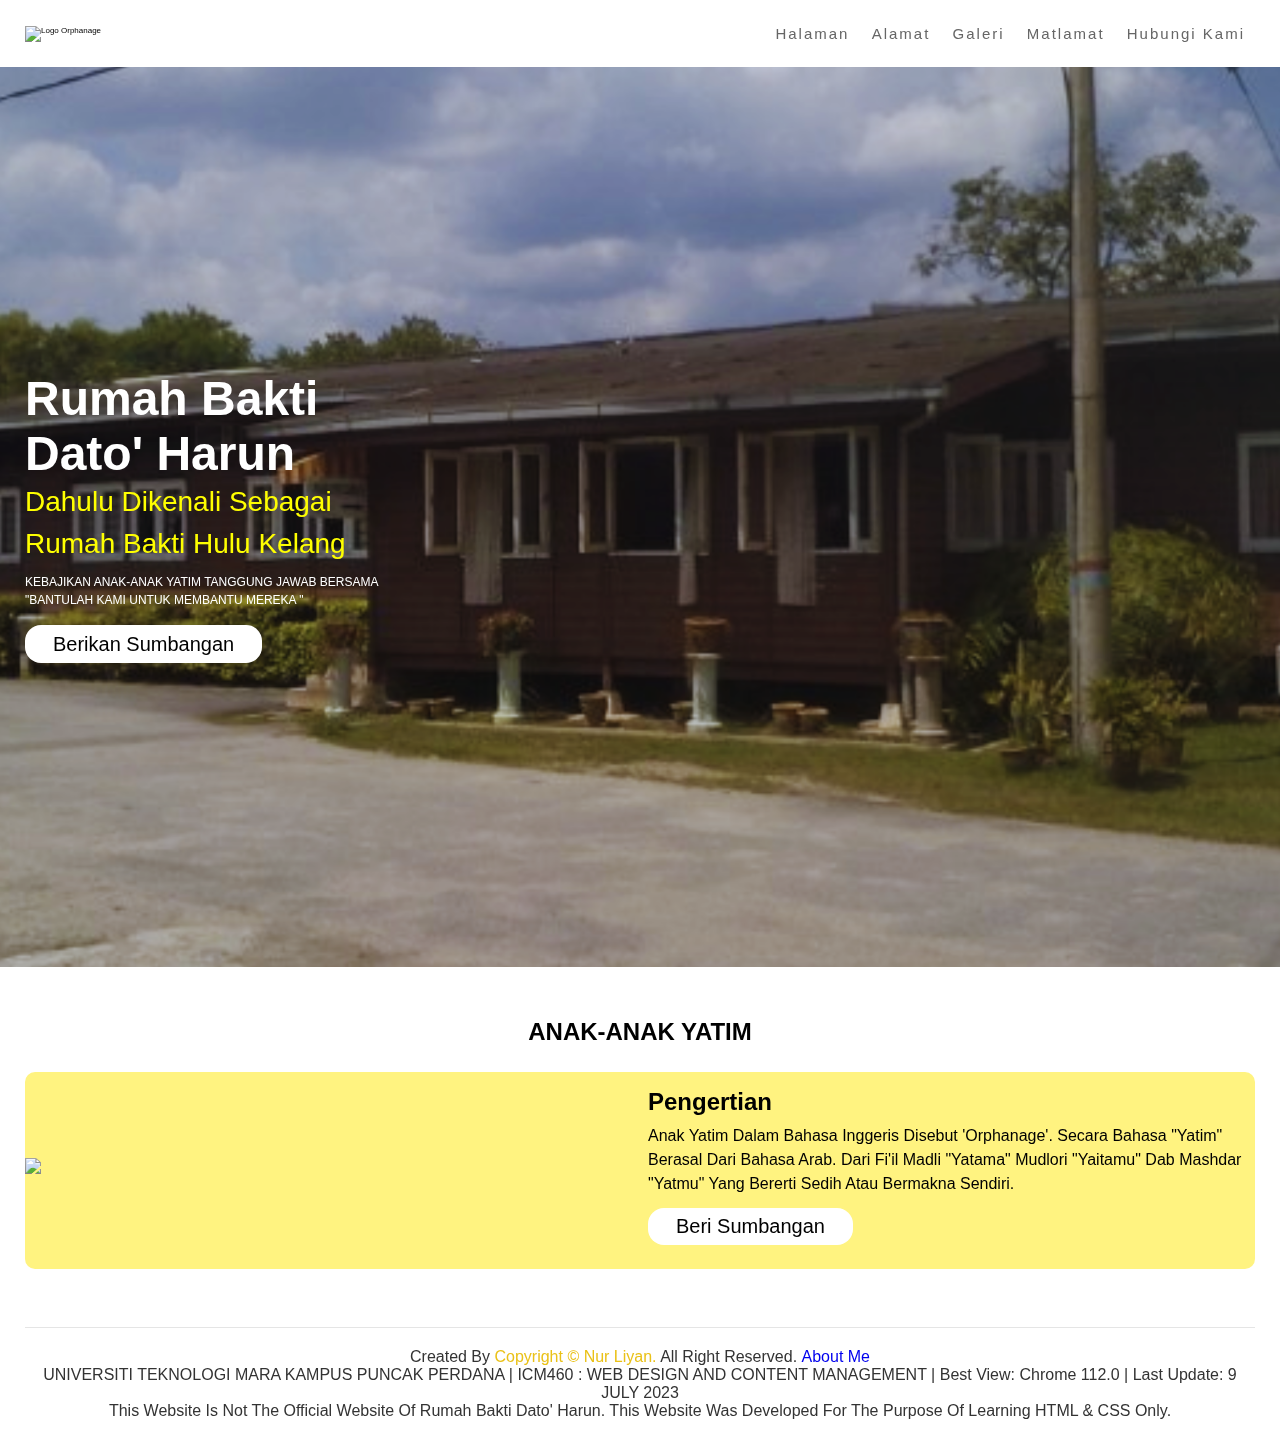
==== index.html @ e9426413 "Update and rename home.html to index.html" ====
<!DOCTYPE html>
<html lang="en">

    <head>
        <meta charset="UTF-8">

        <!--- icon ---> 
            <link rel="shortcut icon" href="https://i.ibb.co/NNBggFt/Logo-Rasmi-RBDH-removebg-preview.png" type="icon">

            <!---css--->
        <link rel="stylesheet" href="finalproject.css">

        <!---title--->

        <title>Rumah Bakti Dato' Harun - Home</title>
    </head>

    <body>
        <header>

            <!---navbar--->


            <img src="https://i.ibb.co/NNBggFt/Logo-Rasmi-RBDH-removebg-preview.png" style="width: 10%;" alt="Logo Orphanage">
            <nav class="navbar">
                <a class="o" href="index.html">Halaman</a>
                <a class="o" href="alamat.html">Alamat</a>
                <a class="o" href="galeri.html">Galeri</a>
                <a class="o" href="matlamat.html">Matlamat</a>
                <a class="o" href="hubungi.html">Hubungi Kami</a>

            </nav>

        </header>

        <!---section 1--->

        <section class="home" id="home">
            <div class="content">
                <h3>Rumah Bakti Dato' Harun</h3>
                <span>dahulu dikenali sebagai Rumah Bakti Hulu Kelang</span>
                <p>KEBAJIKAN ANAK-ANAK YATIM TANGGUNG JAWAB BERSAMA "BANTULAH KAMI UNTUK MEMBANTU MEREKA "</p>
                <a href="sumbangan.html" class="btn">Berikan Sumbangan</a>
            </div>


        </section>

        <!---section 2--->

        <section class="about" id="about">
            <h1 class="heading"><span>ANAK-ANAK YATIM</h1>
            <div class="row">
                <div class="image-container">
                    <image src="http://rumahbakti.com.my/Indeks/Mubadala%20Tanam%20Pokok%20240.png"></image>
                    <h3>Anak-anak yatim</h3>
                </div>
                <div class="content">
                    <h3>Pengertian</h3>
                    <p>Anak yatim dalam bahasa Inggeris disebut 'orphanage'. Secara bahasa "yatim" berasal dari bahasa arab. Dari fi'il madli "yatama" mudlori "yaitamu" dab mashdar "yatmu" yang bererti sedih atau bermakna sendiri.</p>
                    <a href="sumbangan.html" class="btn">Beri Sumbangan</a>
                </div>



            </div>

        </section>

<!---footer-->

        <section class="foter">

            <div class="credit"> created by <span>Copyright &copy; Nur Liyan.</span> All Right Reserved. <a href="aboutme.html" style="font-family:sans-serif;">About Me</a><br>UNIVERSITI TEKNOLOGI MARA KAMPUS PUNCAK PERDANA | ICM460 : WEB DESIGN AND CONTENT MANAGEMENT | Best View: Chrome 112.0 | Last Update: 9 JULY 2023<br>This website is not the official website of Rumah Bakti Dato' Harun. This website was developed for the purpose of learning HTML & CSS only.</div>

        </section>
    </body>

</html>
---- finalproject.css ----
/* all colour*/

:root {
    --yellow: #FFFF00;
}

/*navbar */

* {
    margin: 0;
    padding: 0;
    box-sizing: border-box;
    font-family: Verdana, Geneva, Tahoma, sans-serif;
    outline: none;
    border: none;
    text-decoration: none;
    text-transform: capitalize;
    transition: .2s linear;
}

section {
    padding: 25px;
}


header {
    top: 0px;
    left: 0;
    right: 0;
    background: #fff;
    padding: 25px;
    display: flex;
    align-items: center;
    justify-content: space-between;
    z-index: 1000;
    box-shadow: 0 2px 1px rgba(0, 0, 0, .1);

}

header .logo {
    font-size: 50px;
    color: #333;
    font-weight: bolder;
    transition: .2s;
}


header .logo:hover {
    color: var(--yellow);
    transform: scale(1.1);


}

header .logo span {
    color: var(--yellow);

}

header .navbar .o {
    font-size: 15px;
    padding: 10px;
    color: #666;
    letter-spacing: 2px;
    text-transform: capitalize;
    position: relative;
    text-decoration: none;
    transition: 0.2s;

}

header .navbar .o:hover {
    color: #000;


}

.o:after {
    content: '';
    position: absolute;
    left: 0;
    bottom: -10px;
    background-color: #FFFF00;
    width: 0;
    height: 3px;
    transition: 0.2s;
}

.o:hover::after {
    width: 100%;

}



header .icon a {
    font-size: 20px;
    color: #333;
    margin-left: 15px;
}


header .icon a:hover {
    color: var(--yellow);

}

header #toggler {
    display: none;

}

header .fa-bars {
    font-size: 20px;
    color: #333;
    border-radius: 5px;
    padding: 5px;
    cursor: pointer;
    border: .1rem solid rgba(0, 0, 0, .3);
    justify-content: space-between;
    display: none;

}


/* header */

.home {
    display: flex;
    align-items: center;
    min-height: 100vh;
    background: url(image/header.png) no-repeat;
    background-size: cover;
    background-position: center;
}

.home .content {
    max-width: 50rem;
}



.home .content h3 {

    font-size: 6rem;
    color: #fff;
}




.home .content span {

    font-size: 3.5rem;
    color: #8B0000;
    padding: 1rem 0;
    line-height: 1.5;

}



.home .content span {

    font-size: 3.5rem;
    color: var(--yellow);
    padding: 1rem 0;
    line-height: 1.5;

}



.home .content p {

    font-size: 1.5rem;
    color: #fff;
    padding: 1rem 0;
    line-height: 1.5;

}

.btn {
    display: inline-block;
    margin-top: 1rem;
    border-radius: 2rem;
    background: #fff;
    color: #000;
    padding: .9rem 3.5rem;
    font-size: 20px;
}

.btn:hover {
    background: #FFDF00;
    color: #000;
    padding: 10px 20px;
    font-weight: bold;
}

/*anak-anak yatim*/

.heading {
    text-align: center;
    font-size: 30px;
    color: #333;
    padding: 10px;
    margin: 2rem 0;
    background: #fff;
}

.heading span {
    color: #000;
}

/*pengertian*/


.about .row {
    display: flex;
    align-items: center;
    gap: 2rem;
    flex-wrap: wrap;
    padding: 2rem 0;
    padding-bottom: 3rem;
    background: #FFF380;
        border-radius: 10px;

}

.about .row .image-container {
    flex: 1 1 40rem;
    position: relative;
}

.about .row .image-container image {
    width: 100%;
    border: 1.5rem solid #000;
    border-radius: .5rem;
    box-shadow: 0 .5rem 1rem rgba(0, 0, 0, .1);
    height: 100%;
    object-fit: cover;
    text-align: center;
}

.about .row .image-container h3 {

    position: absolute;
    top: 50%;
    transform: translateY(-50%);
    font-size: 3rem;
    background: #000;
    width: 100%;
    padding: 1rem 2rem;
    mix-blend-mode: screen;

}

/*text pengertian */

.about .row .content {
    flex: 1 1 40rem;
}

.about .row .content h3 {

    font-size: 3rem;
    color: #000;
}

.about .row .content p {

    font-size: 2rem;
    color: #000;
    padding: .5rem 0;
    padding-top: 1rem;
    line-height: 1.5;
}

.aboutme .content .row p 
{
  flex: 0rem;
}



.conta {
    background-color: #eee;
    display: flex;
    flex-wrap: wrap;
    gap: 20px;
    padding: top 10px;
    ;
    padding-bottom: 10px;

}

.conta .icons {

    background-color: #fff;
    border: 2px solid rgba(0, 0, 0, .1);
    padding: 10px;
    display: flex;
    align-items: center;
    flex: 1 1 20rem;
}

.conta .icons img {
    height: 70px;
    margin-right: 5px;
}



.conta .icons h3 {
    color: #333;
    padding-bottom: 5px;
    font-size: 12px;
}

.conta .icons span {
    color: #555;
    padding-bottom: 5px;
    font-size: 10px;
}



.products .box-container {

    display: flex;
    flex-wrap: wrap;
    gap: 50px;
}


.products .box-container .box {

    flex: 11 15rem;
    box-shadow: 0 .5rem 1.5rem rgba(0, 0, 0, .1);
    border-radius: .5rem;
    border: .1rem solid rgba(0, 0, 0, .1);
    position: relative;
}


.products .box-container .box .discount {

    position: absolute;
    top: 10px;
    left: 5px;
    padding: 10px 5px;
    font-size: 10px;
    color: #e84393;
    background: rgba(255, 51, 153, .05);
    z-index: 1;
    border-radius: 5px;
}


.products .box-container .box .image {

    position: relative;
    text-align: center;
    padding-top: 5px;
    overflow: hidden;
}


.products .box-container .box .image img {

    height: 200px;

}

.products .box-container .box:hover .image img {

    transform: scale(1.1);
}


.products .box-container .box .image .icons {

    position: absolute;
    bottom: -7rem;
    left: 0;
    right: 0;
    display: flex;

}

.products .box-container .box:hover .image .icons {
    bottom: 0;
}


.products .box-container .box .image .icons a {

    height: 3rem;
    line-height: 3rem;
    font-size: 2rem;
    width: 50%;
    background: #e84393;
    color: #fff;
}

.products .box-container .box .image .icons .cart-btn {

    border-left: 1rem solid #fff7;
    border-right: 1rem solid #fff7;
    width: 100%;
}

.products .box-container .box .image .icons a:hover {

    background: #333;
}



.products .box-container .box .content {

    padding: 5px;
    text-align: center;
}

.products .box-container .box .content h3 {

    font-size: 20px;
    color: #333;
}

.products .box-container .box .content .price {

    font-size: 15px;
    color: #e84393;
    font-weight: bolder;
    padding-top: 5px;
}

.products .box-container .box .content span {

    font-size: 10px;
    color: #999;
    font-weight: lighter;
    text-decoration: line-through;
}


.review .box-container {

    display: flex;
    flex-wrap: wrap;
    gap: 2rem;
}

.review .box-container .box {
    flex: 1 1 30rem;
    box-shadow: 0 .5rem 1.5rem rgba(0, 0, 0, .1);
    border-radius: .2rem;
    padding: 1rem 1rem;
    position: relative;
    border: .1rem solid rgba(0, 0, 0, .1);

}



.contact .row {

    display: flex;
    flex-wrap: wrap;
    gap: 1.5rem;
    /* text-align: center; */
}


.contact .row form {

    flex: 1 1 40rem;
    padding: 2rem 2.5rem;
    box-shadow: 0 .5rem 1.5rem rgba(0, 0, 0, .1);
    border: .1rem solid rgba(0, 0, 0, .1);
    background: #fff;
    border-radius: .5rem;
}

.contact .row form .box {

    padding: 1rem;
    font-size: 1.7rem;
    color: #333;
    text-transform: none;
    border: .1rem solid rgba(0, 0, 0, .1);
    border-radius: .5rem;
    margin: .7rem 0;
    width: 100%;
}

.contact .row form .box:focus {

    border-color: #e84393;
}


.contact .row .image {
    flex: 1 1 40rem;


}

.contact .row .image img {

    width: 100%;
}

.contact .row form textarea {

    height: 15rem;
    resize: none;
}

.foter .box-container {

    display: flex;
    flex-wrap: wrap;
    gap: 1rem;
}

.foter .box-container .box {
    flex: 1 1 20rem;
}

.foter .box-container .box h3 {

    color: #333;
    font-size: 2rem;
    padding: 1rem 0;
}

.foter .box-container .box a {
    display: block;
    color: #666;
    font-size: 1.5rem;
    padding: 1rem 0;
}

.foter .box-container .box a:hover {

    color: #e84393;
    text-decoration: underline;
}

.foter .box-container .box img {

    margin-top: 1rem;
}

.foter .credit {

    text-align: center;
    padding: 1, 5rem;
    margin-top: 1rem;
    padding-top: 2.5rem;
    font-size: 2rem;
    color: #333;
    border-top: .1rem solid rgba(0, 0, 0, .1);
}


.foter .credit span {


    color: #EAC117;
}





@media (max-width:991px) {

    html {
        font-size: 55%;
    }

    header {
        padding: 2rem;
    }


    section .home {
        padding: 1rem;
    }

    section {
      padding: 10rem;
    }

    .home {
        background-position: left;
    }

    .home .content h3 {

        font-size: 5rem;
    }

    .home .content span {

        font-size: 2.5rem;
    }
}







@media (max-width:768px) {

    header .fa-bars {
        display: block;
    }

    header .navbar {
        position: absolute;
        top: 100%;
        left: 0;
        right: 0;
        background: #eee;
        border-top: .1rem solid rgba(0, 0, 0, .1);
        clip-path: polygon(0 0, 100% 0, 100% 0, 0 0);

    }

    header #toogler:checked~.navbar {
        clip-path: polygon(0 0, 100% 0, 100% 100%, 0% 100%);
    }


    header .navbar .o {
        margin: 1.5rem;
        padding: 1.5rem;
        background: #fff;
        border: 1rem solid rgba(0, 0, 0, .1);
        display: block;

    }
}



    html {
        font-size: 50%;
    }

    .heading {

        font-size: 3rem;
    }


}
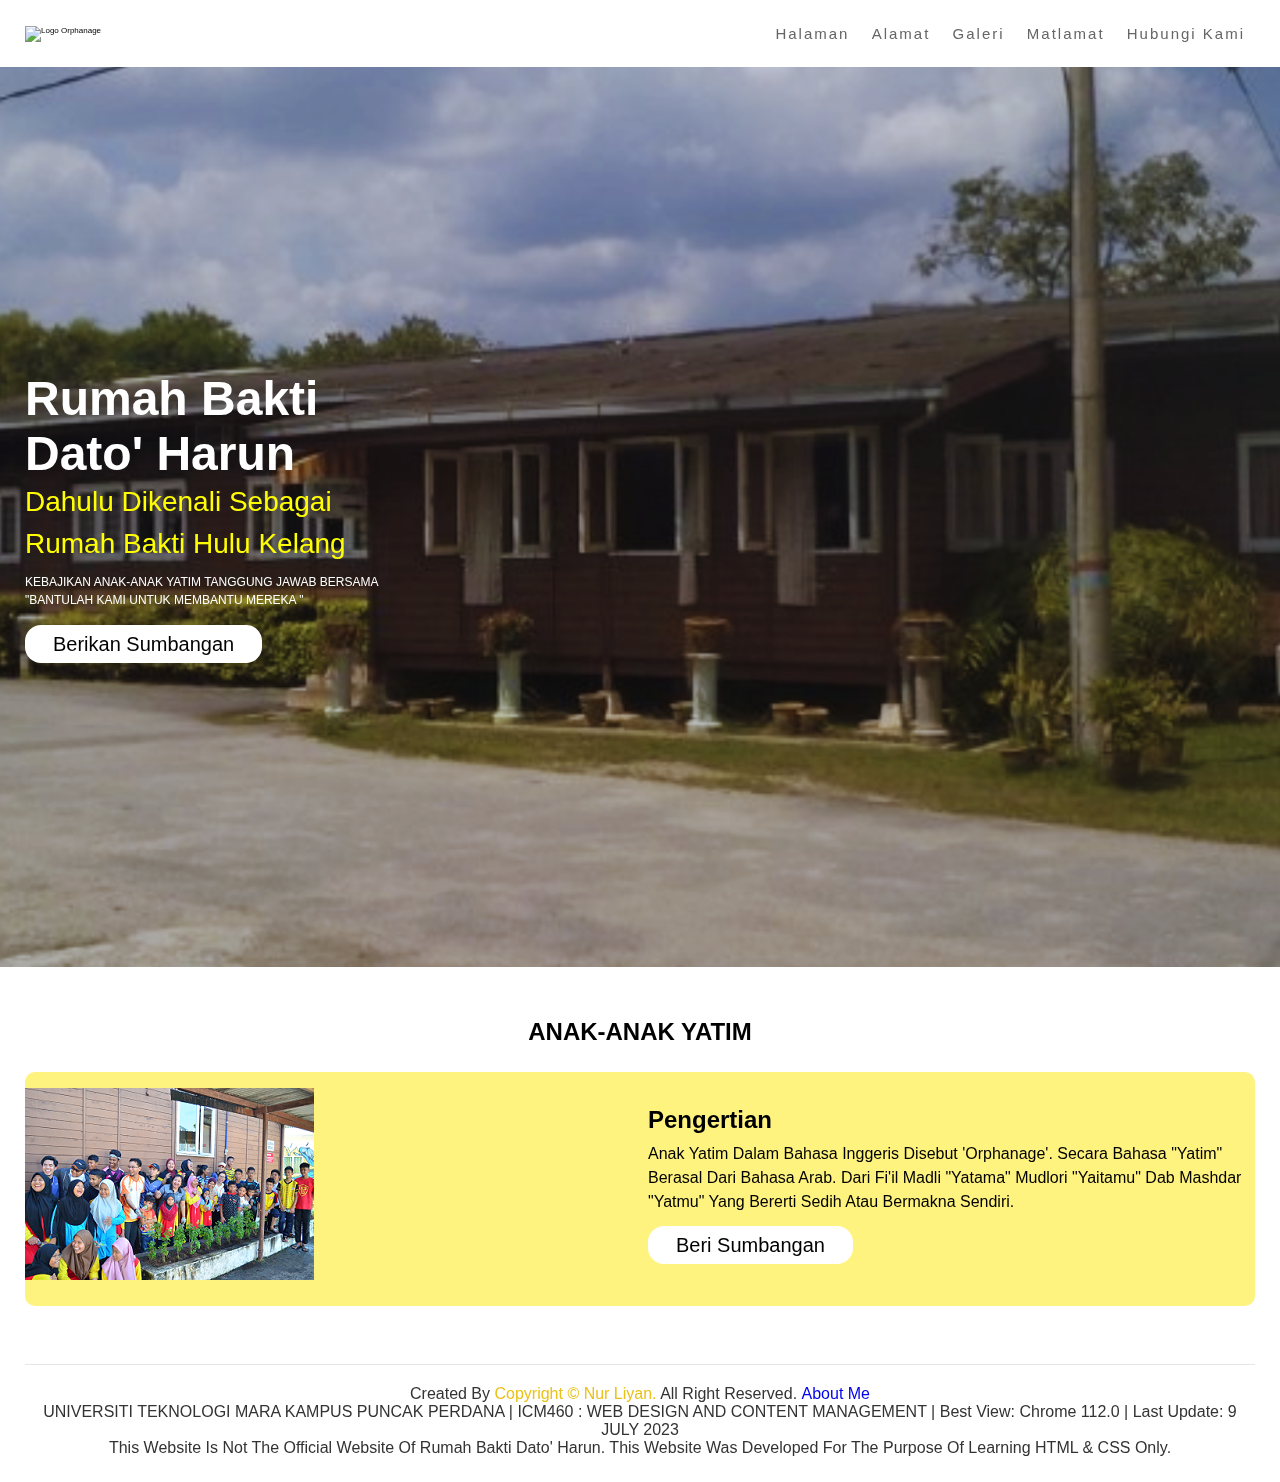
==== commit 91fc87ec: "Update index.html" ====
--- a/index.html
+++ b/index.html
@@ -52,7 +52,7 @@
             <h1 class="heading"><span>ANAK-ANAK YATIM</h1>
             <div class="row">
                 <div class="image-container">
-                    <image src="http://rumahbakti.com.my/Indeks/Mubadala%20Tanam%20Pokok%20240.png"></image>
+                    <image src="image/home.png"></image>
                     <h3>Anak-anak yatim</h3>
                 </div>
                 <div class="content">
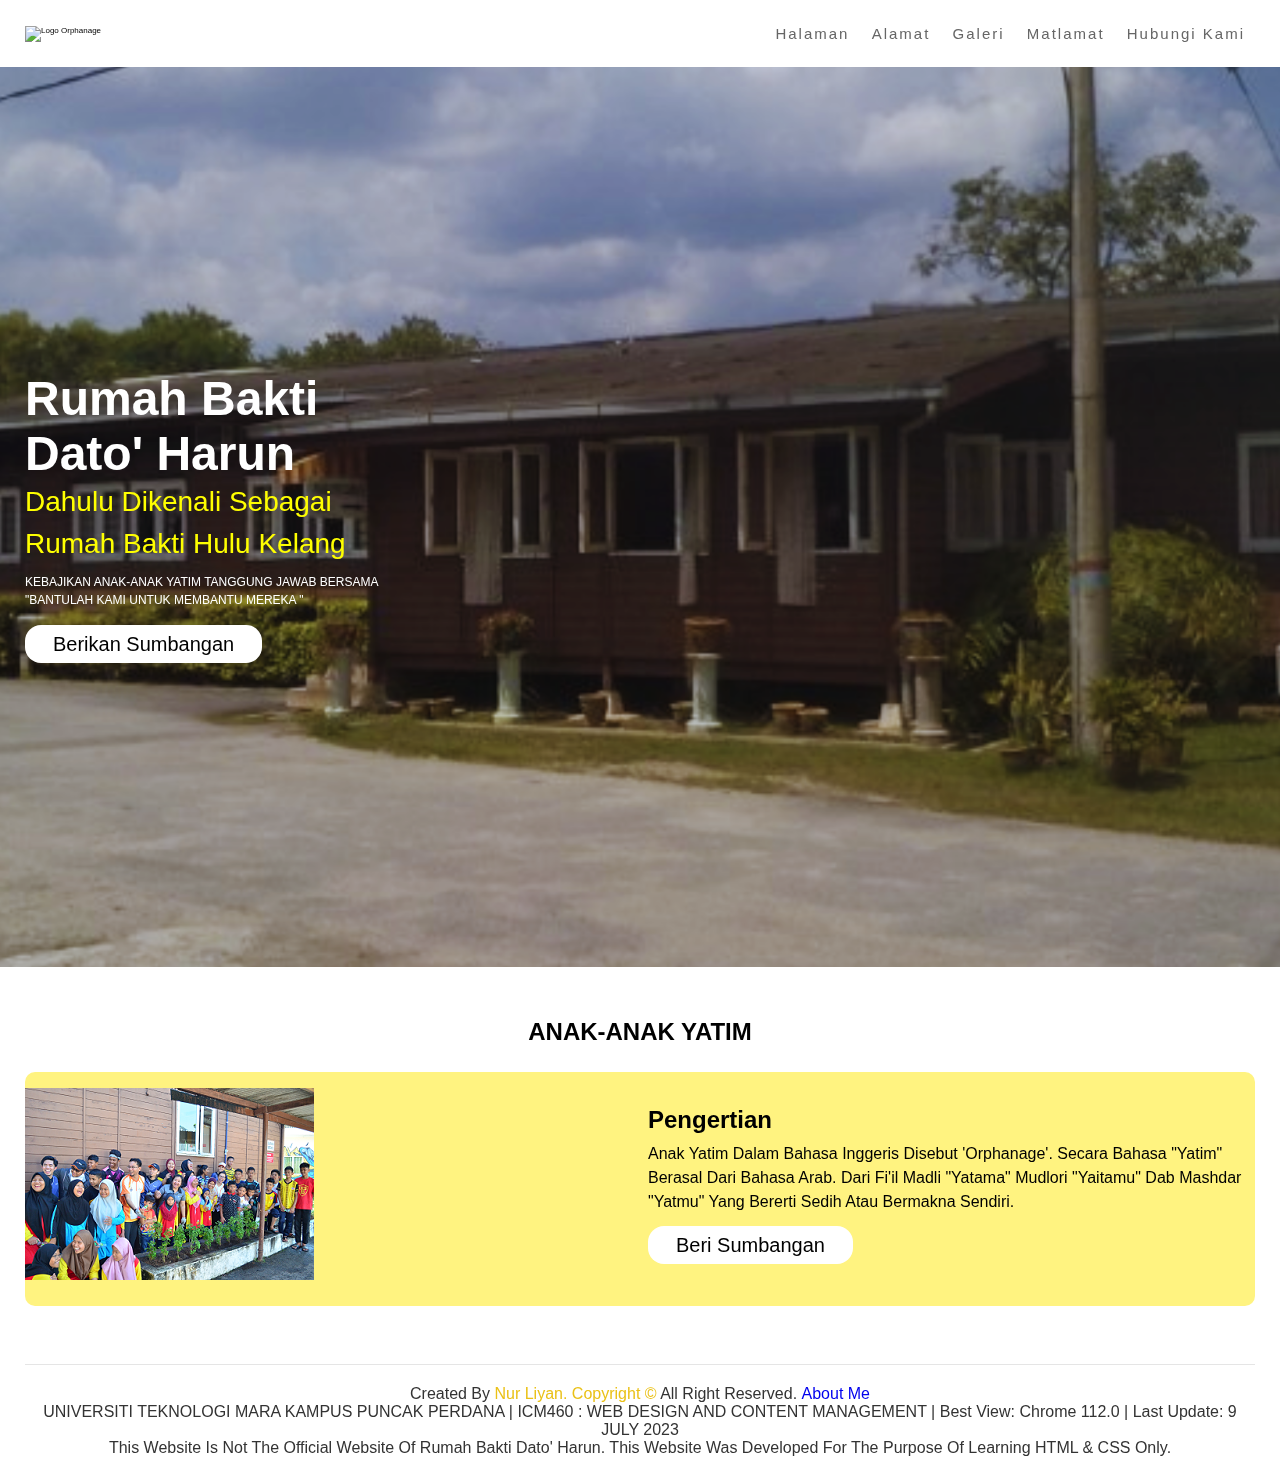
==== commit 5885647f: "Update index.html" ====
--- a/index.html
+++ b/index.html
@@ -71,7 +71,7 @@
 
         <section class="foter">
 
-            <div class="credit"> created by <span>Copyright &copy; Nur Liyan.</span> All Right Reserved. <a href="aboutme.html" style="font-family:sans-serif;">About Me</a><br>UNIVERSITI TEKNOLOGI MARA KAMPUS PUNCAK PERDANA | ICM460 : WEB DESIGN AND CONTENT MANAGEMENT | Best View: Chrome 112.0 | Last Update: 9 JULY 2023<br>This website is not the official website of Rumah Bakti Dato' Harun. This website was developed for the purpose of learning HTML & CSS only.</div>
+            <div class="credit"> created by <span> Nur Liyan. Copyright &copy;</span> All Right Reserved. <a href="aboutme.html" style="font-family:sans-serif;">About Me</a><br>UNIVERSITI TEKNOLOGI MARA KAMPUS PUNCAK PERDANA | ICM460 : WEB DESIGN AND CONTENT MANAGEMENT | Best View: Chrome 112.0 | Last Update: 9 JULY 2023<br>This website is not the official website of Rumah Bakti Dato' Harun. This website was developed for the purpose of learning HTML & CSS only.</div>
 
         </section>
     </body>
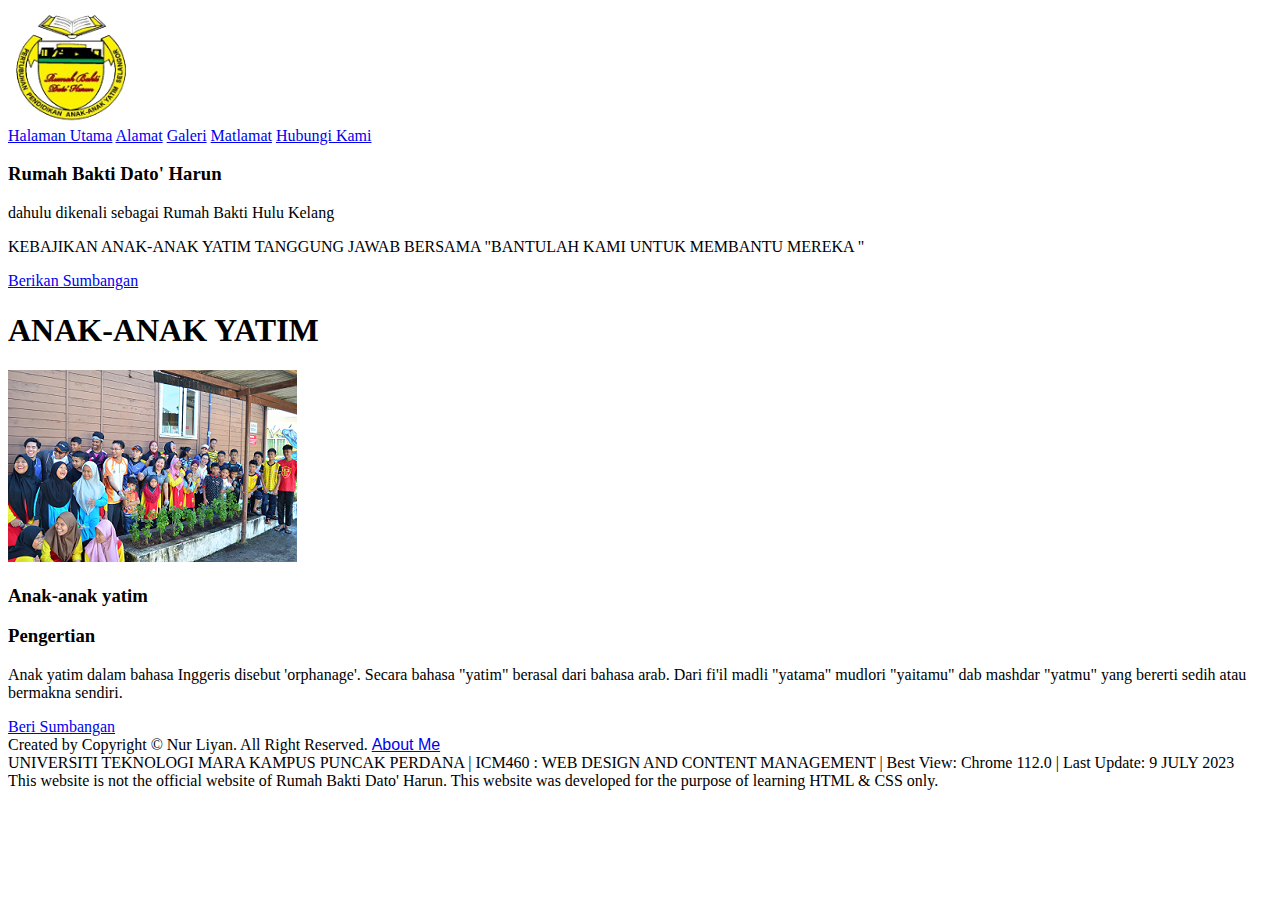
==== commit f4453d9c: "Update index.html" ====
--- a/index.html
+++ b/index.html
@@ -5,14 +5,14 @@
         <meta charset="UTF-8">
 
         <!--- icon ---> 
-            <link rel="shortcut icon" href="https://i.ibb.co/NNBggFt/Logo-Rasmi-RBDH-removebg-preview.png" type="icon">
+            <link rel="shortcut icon" href="image/logo.png" type="icon">
 
             <!---css--->
-        <link rel="stylesheet" href="finalproject.css">
+        <link rel="stylesheet" href="style.css">
 
         <!---title--->
 
-        <title>Rumah Bakti Dato' Harun - Home</title>
+        <title>Rumah Bakti Dato' Harun - Halaman Utama</title>
     </head>
 
     <body>
@@ -21,9 +21,9 @@
             <!---navbar--->
 
 
-            <img src="https://i.ibb.co/NNBggFt/Logo-Rasmi-RBDH-removebg-preview.png" style="width: 10%;" alt="Logo Orphanage">
+            <img src="image/logo.png" style="width: 10%;" alt="Logo Orphanage">
             <nav class="navbar">
-                <a class="o" href="index.html">Halaman</a>
+                <a class="o" href="index.html">Halaman Utama</a>
                 <a class="o" href="alamat.html">Alamat</a>
                 <a class="o" href="galeri.html">Galeri</a>
                 <a class="o" href="matlamat.html">Matlamat</a>
@@ -71,7 +71,7 @@
 
         <section class="foter">
 
-            <div class="credit"> created by <span> Nur Liyan. Copyright &copy;</span> All Right Reserved. <a href="aboutme.html" style="font-family:sans-serif;">About Me</a><br>UNIVERSITI TEKNOLOGI MARA KAMPUS PUNCAK PERDANA | ICM460 : WEB DESIGN AND CONTENT MANAGEMENT | Best View: Chrome 112.0 | Last Update: 9 JULY 2023<br>This website is not the official website of Rumah Bakti Dato' Harun. This website was developed for the purpose of learning HTML & CSS only.</div>
+            <div class="credit"> Created by <span>Copyright &copy; Nur Liyan.</span> All Right Reserved. <a href="aboutme.html" style="font-family:sans-serif;">About Me</a><br>UNIVERSITI TEKNOLOGI MARA KAMPUS PUNCAK PERDANA | ICM460 : WEB DESIGN AND CONTENT MANAGEMENT | Best View: Chrome 112.0 | Last Update: 9 JULY 2023<br>This website is not the official website of Rumah Bakti Dato' Harun. This website was developed for the purpose of learning HTML & CSS only.</div>
 
         </section>
     </body>
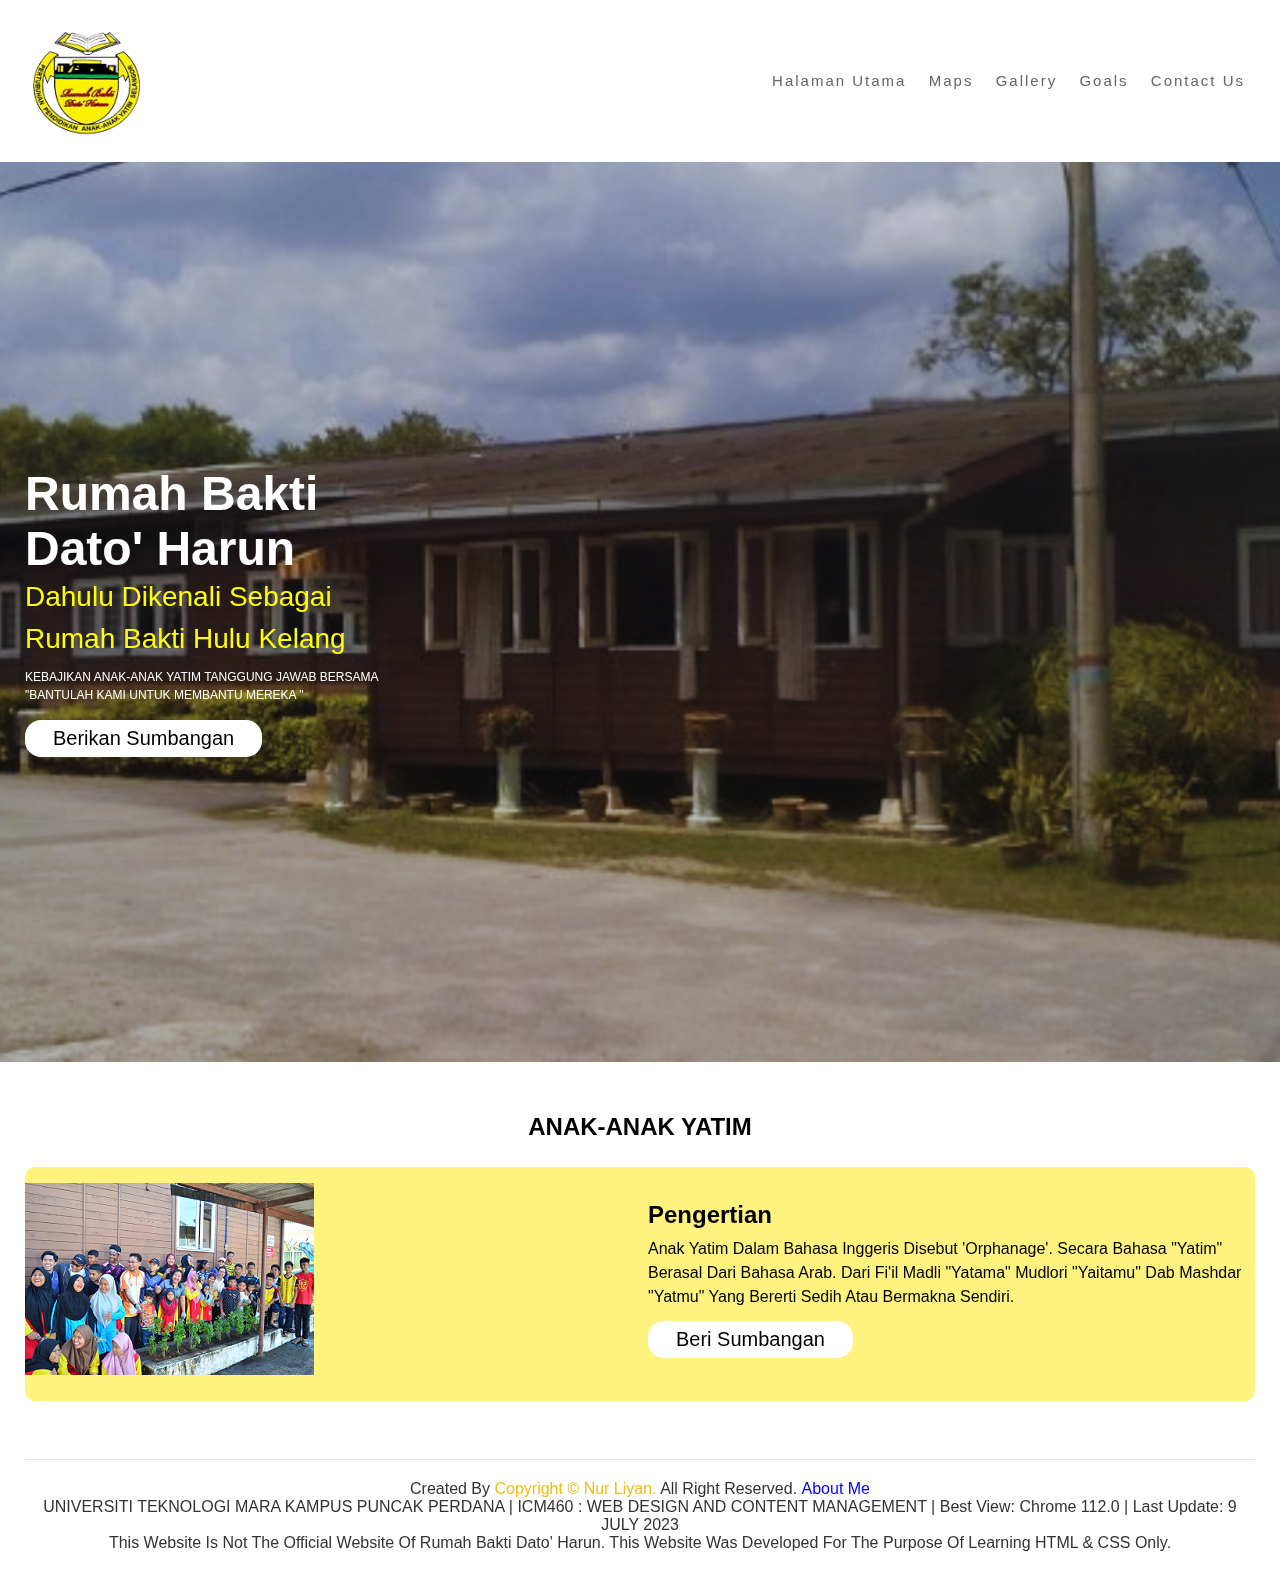
==== commit 3297a7c2: "Update index.html" ====
--- a/index.html
+++ b/index.html
@@ -24,10 +24,10 @@
             <img src="image/logo.png" style="width: 10%;" alt="Logo Orphanage">
             <nav class="navbar">
                 <a class="o" href="index.html">Halaman Utama</a>
-                <a class="o" href="alamat.html">Alamat</a>
-                <a class="o" href="galeri.html">Galeri</a>
-                <a class="o" href="matlamat.html">Matlamat</a>
-                <a class="o" href="hubungi.html">Hubungi Kami</a>
+                <a class="o" href="maps.html">Maps</a>
+                <a class="o" href="gallery.html">Gallery</a>
+                <a class="o" href="goals.html">Goals</a>
+                <a class="o" href="conatcus.html">Contact Us</a>
 
             </nav>
 
@@ -40,7 +40,7 @@
                 <h3>Rumah Bakti Dato' Harun</h3>
                 <span>dahulu dikenali sebagai Rumah Bakti Hulu Kelang</span>
                 <p>KEBAJIKAN ANAK-ANAK YATIM TANGGUNG JAWAB BERSAMA "BANTULAH KAMI UNTUK MEMBANTU MEREKA "</p>
-                <a href="sumbangan.html" class="btn">Berikan Sumbangan</a>
+                <a href="donate.html" class="btn">Berikan Sumbangan</a>
             </div>
 
 
@@ -58,7 +58,7 @@
                 <div class="content">
                     <h3>Pengertian</h3>
                     <p>Anak yatim dalam bahasa Inggeris disebut 'orphanage'. Secara bahasa "yatim" berasal dari bahasa arab. Dari fi'il madli "yatama" mudlori "yaitamu" dab mashdar "yatmu" yang bererti sedih atau bermakna sendiri.</p>
-                    <a href="sumbangan.html" class="btn">Beri Sumbangan</a>
+                    <a href="donate.html" class="btn">Beri Sumbangan</a>
                 </div>
 
 
--- a/style.css
+++ b/style.css
@@ -0,0 +1,657 @@
+:root {
+    --yellow: #FFFF00;
+}
+
+/*navbar */
+
+* {
+    margin: 0;
+    padding: 0;
+    box-sizing: border-box;
+    font-family: Verdana, Geneva, Tahoma, sans-serif;
+    outline: none;
+    border: none;
+    text-decoration: none;
+    text-transform: capitalize;
+    transition: .2s linear;
+}
+
+section {
+    padding: 25px;
+}
+
+
+header {
+    top: 0px;
+    left: 0;
+    right: 0;
+    background: #fff;
+    padding: 25px;
+    display: flex;
+    align-items: center;
+    justify-content: space-between;
+    z-index: 1000;
+    box-shadow: 0 2px 1px rgba(0, 0, 0, .1);
+
+}
+
+header .logo {
+    font-size: 50px;
+    color: #333;
+    font-weight: bolder;
+    transition: .2s;
+}
+
+
+header .logo:hover {
+    color: var(--yellow);
+    transform: scale(1.1);
+
+
+}
+
+header .logo span {
+    color: var(--yellow);
+
+}
+
+header .navbar .o {
+    font-size: 15px;
+    padding: 10px;
+    color: #666;
+    letter-spacing: 2px;
+    text-transform: capitalize;
+    position: relative;
+    text-decoration: none;
+    transition: 0.2s;
+
+}
+
+header .navbar .o:hover {
+    color: #000;
+
+
+}
+
+.o:after {
+    content: '';
+    position: absolute;
+    left: 0;
+    bottom: -10px;
+    background-color: #FFFF00;
+    width: 0;
+    height: 3px;
+    transition: 0.2s;
+}
+
+.o:hover::after {
+    width: 100%;
+
+}
+
+
+
+header .icon a {
+    font-size: 20px;
+    color: #333;
+    margin-left: 15px;
+}
+
+
+header .icon a:hover {
+    color: var(--yellow);
+
+}
+
+header #toggler {
+    display: none;
+
+}
+
+header .fa-bars {
+    font-size: 20px;
+    color: #333;
+    border-radius: 5px;
+    padding: 5px;
+    cursor: pointer;
+    border: .1rem solid rgba(0, 0, 0, .3);
+    justify-content: space-between;
+    display: none;
+
+}
+
+
+/* header */
+
+.home {
+    display: flex;
+    align-items: center;
+    min-height: 100vh;
+    background: url(image/header.png) no-repeat;
+    background-size: cover;
+    background-position: center;
+}
+
+.home .content {
+    max-width: 50rem;
+}
+
+
+
+.home .content h3 {
+
+    font-size: 6rem;
+    color: #fff;
+}
+
+
+
+
+.home .content span {
+
+    font-size: 3.5rem;
+    color: #8B0000;
+    padding: 1rem 0;
+    line-height: 1.5;
+
+}
+
+
+
+.home .content span {
+
+    font-size: 3.5rem;
+    color: var(--yellow);
+    padding: 1rem 0;
+    line-height: 1.5;
+
+}
+
+
+
+.home .content p {
+
+    font-size: 1.5rem;
+    color: #fff;
+    padding: 1rem 0;
+    line-height: 1.5;
+
+}
+
+.btn {
+    display: inline-block;
+    margin-top: 1rem;
+    border-radius: 2rem;
+    background: #fff;
+    color: #000;
+    padding: .9rem 3.5rem;
+    font-size: 20px;
+}
+
+.btn:hover {
+    background: #FFDF00;
+    color: #000;
+    padding: 10px 20px;
+    font-weight: bold;
+}
+
+/*anak-anak yatim*/
+
+.heading {
+    text-align: center;
+    font-size: 30px;
+    color: #333;
+    padding: 10px;
+    margin: 2rem 0;
+    background: #fff;
+}
+
+.heading span {
+    color: #000;
+}
+
+/*pengertian*/
+
+
+.about .row {
+    display: flex;
+    align-items: center;
+    gap: 2rem;
+    flex-wrap: wrap;
+    padding: 2rem 0;
+    padding-bottom: 3rem;
+    background: #FFF380;
+        border-radius: 10px;
+
+}
+
+.about .row .image-container {
+    flex: 1 1 40rem;
+    position: relative;
+}
+
+.about .row .image-container image {
+    width: 100%;
+    border: 1.5rem solid #000;
+    border-radius: .5rem;
+    box-shadow: 0 .5rem 1rem rgba(0, 0, 0, .1);
+    height: 100%;
+    object-fit: cover;
+    text-align: center;
+}
+
+.about .row .image-container h3 {
+
+    position: absolute;
+    top: 50%;
+    transform: translateY(-50%);
+    font-size: 3rem;
+    background: #000;
+    width: 100%;
+    padding: 1rem 2rem;
+    mix-blend-mode: screen;
+
+}
+
+/*text pengertian */
+
+.about .row .content {
+    flex: 1 1 40rem;
+}
+
+.about .row .content h3 {
+
+    font-size: 3rem;
+    color: #000;
+}
+
+.about .row .content p {
+
+    font-size: 2rem;
+    color: #000;
+    padding: .5rem 0;
+    padding-top: 1rem;
+    line-height: 1.5;
+}
+
+
+
+.conta {
+    background-color: #eee;
+    display: flex;
+    flex-wrap: wrap;
+    gap: 20px;
+    padding: top 10px;
+    ;
+    padding-bottom: 10px;
+
+}
+
+.conta .icons {
+
+    background-color: #fff;
+    border: 2px solid rgba(0, 0, 0, .1);
+    padding: 10px;
+    display: flex;
+    align-items: center;
+    flex: 1 1 20rem;
+}
+
+.conta .icons img {
+    height: 70px;
+    margin-right: 5px;
+}
+
+
+
+.conta .icons h3 {
+    color: #333;
+    padding-bottom: 5px;
+    font-size: 12px;
+}
+
+.conta .icons span {
+    color: #555;
+    padding-bottom: 5px;
+    font-size: 10px;
+}
+
+
+
+.products .box-container {
+
+    display: flex;
+    flex-wrap: wrap;
+    gap: 50px;
+}
+
+
+.products .box-container .box {
+
+    flex: 11 15rem;
+    box-shadow: 0 .5rem 1.5rem rgba(0, 0, 0, .1);
+    border-radius: .5rem;
+    border: .1rem solid rgba(0, 0, 0, .1);
+    position: relative;
+}
+
+
+.products .box-container .box .discount {
+
+    position: absolute;
+    top: 10px;
+    left: 5px;
+    padding: 10px 5px;
+    font-size: 10px;
+    color: #e84393;
+    background: rgba(255, 51, 153, .05);
+    z-index: 1;
+    border-radius: 5px;
+}
+
+
+.products .box-container .box .image {
+
+    position: relative;
+    text-align: center;
+    padding-top: 5px;
+    overflow: hidden;
+}
+
+
+.products .box-container .box .image img {
+
+    height: 200px;
+
+}
+
+.products .box-container .box:hover .image img {
+
+    transform: scale(1.1);
+}
+
+
+.products .box-container .box .image .icons {
+
+    position: absolute;
+    bottom: -7rem;
+    left: 0;
+    right: 0;
+    display: flex;
+
+}
+
+.products .box-container .box:hover .image .icons {
+    bottom: 0;
+}
+
+
+.products .box-container .box .image .icons a {
+
+    height: 3rem;
+    line-height: 3rem;
+    font-size: 2rem;
+    width: 50%;
+    background: #e84393;
+    color: #fff;
+}
+
+.products .box-container .box .image .icons .cart-btn {
+
+    border-left: 1rem solid #fff7;
+    border-right: 1rem solid #fff7;
+    width: 100%;
+}
+
+.products .box-container .box .image .icons a:hover {
+
+    background: #333;
+}
+
+
+
+.products .box-container .box .content {
+
+    padding: 5px;
+    text-align: center;
+}
+
+.products .box-container .box .content h3 {
+
+    font-size: 20px;
+    color: #333;
+}
+
+.products .box-container .box .content .price {
+
+    font-size: 15px;
+    color: #e84393;
+    font-weight: bolder;
+    padding-top: 5px;
+}
+
+.products .box-container .box .content span {
+
+    font-size: 10px;
+    color: #999;
+    font-weight: lighter;
+    text-decoration: line-through;
+}
+
+
+.review .box-container {
+
+    display: flex;
+    flex-wrap: wrap;
+    gap: 2rem;
+}
+
+.review .box-container .box {
+    flex: 1 1 30rem;
+    box-shadow: 0 .5rem 1.5rem rgba(0, 0, 0, .1);
+    border-radius: .2rem;
+    padding: 1rem 1rem;
+    position: relative;
+    border: .1rem solid rgba(0, 0, 0, .1);
+
+}
+
+
+
+.contact .row {
+
+    display: flex;
+    flex-wrap: wrap;
+    gap: 1.5rem;
+    /* text-align: center; */
+}
+
+
+.contact .row form {
+
+    flex: 1 1 40rem;
+    padding: 2rem 2.5rem;
+    box-shadow: 0 .5rem 1.5rem rgba(0, 0, 0, .1);
+    border: .1rem solid rgba(0, 0, 0, .1);
+    background: #fff;
+    border-radius: .5rem;
+}
+
+.contact .row form .box {
+
+    padding: 1rem;
+    font-size: 1.7rem;
+    color: #333;
+    text-transform: none;
+    border: .1rem solid rgba(0, 0, 0, .1);
+    border-radius: .5rem;
+    margin: .7rem 0;
+    width: 100%;
+}
+
+.contact .row form .box:focus {
+
+    border-color: #e84393;
+}
+
+
+.contact .row .image {
+    flex: 1 1 40rem;
+
+
+}
+
+.contact .row .image img {
+
+    width: 100%;
+}
+
+.contact .row form textarea {
+
+    height: 15rem;
+    resize: none;
+}
+
+.foter .box-container {
+
+    display: flex;
+    flex-wrap: wrap;
+    gap: 1rem;
+}
+
+.foter .box-container .box {
+    flex: 1 1 20rem;
+}
+
+.foter .box-container .box h3 {
+
+    color: #333;
+    font-size: 2rem;
+    padding: 1rem 0;
+}
+
+.foter .box-container .box a {
+    display: block;
+    color: #666;
+    font-size: 1.5rem;
+    padding: 1rem 0;
+}
+
+.foter .box-container .box a:hover {
+
+    color: #e84393;
+    text-decoration: underline;
+}
+
+.foter .box-container .box img {
+
+    margin-top: 1rem;
+}
+
+.foter .credit {
+
+    text-align: center;
+    padding: 1, 5rem;
+    margin-top: 1rem;
+    padding-top: 2.5rem;
+    font-size: 2rem;
+    color: #333;
+    border-top: .1rem solid rgba(0, 0, 0, .1);
+}
+
+
+.foter .credit span {
+
+
+    color: #EAC117;
+}
+
+
+
+
+
+@media (max-width:991px) {
+
+    html {
+        font-size: 55%;
+    }
+
+    header {
+        padding: 2rem;
+    }
+
+
+    section .home {
+        padding: 1rem;
+    }
+
+    section {
+      padding: 10rem;
+    }
+
+    .home {
+        background-position: left;
+    }
+
+    .home .content h3 {
+
+        font-size: 5rem;
+    }
+
+    .home .content span {
+
+        font-size: 2.5rem;
+    }
+}
+
+
+
+
+
+
+
+@media (max-width:768px) {
+
+    header .fa-bars {
+        display: block;
+    }
+
+    header .navbar {
+        position: absolute;
+        top: 100%;
+        left: 0;
+        right: 0;
+        background: #eee;
+        border-top: .1rem solid rgba(0, 0, 0, .1);
+        clip-path: polygon(0 0, 100% 0, 100% 0, 0 0);
+
+    }
+
+    header #toogler:checked~.navbar {
+        clip-path: polygon(0 0, 100% 0, 100% 100%, 0% 100%);
+    }
+
+
+    header .navbar .o {
+        margin: 1.5rem;
+        padding: 1.5rem;
+        background: #fff;
+        border: 1rem solid rgba(0, 0, 0, .1);
+        display: block;
+
+    }
+}
+
+
+
+    html {
+        font-size: 50%;
+    }
+
+    .heading {
+
+        font-size: 3rem;
+    }
+
+
+}
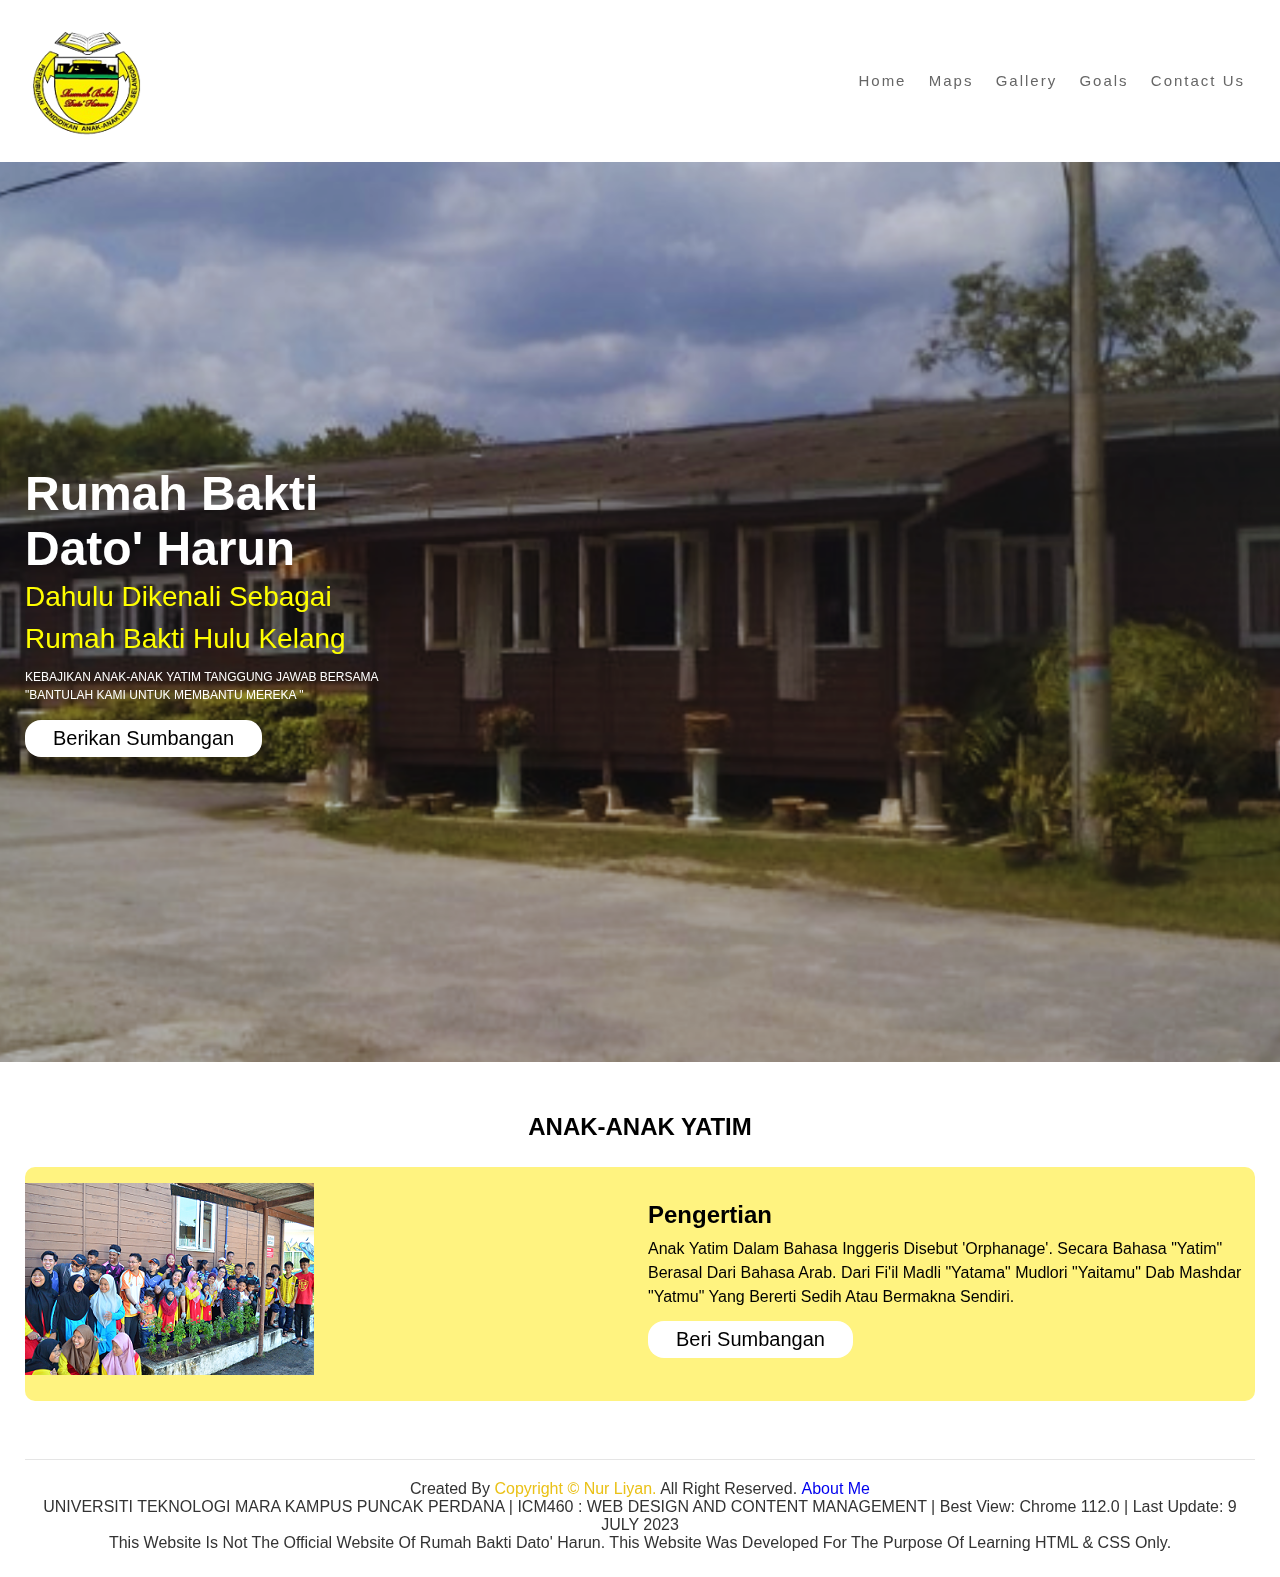
==== commit 368d0ef8: "Update index.html" ====
--- a/index.html
+++ b/index.html
@@ -12,7 +12,7 @@
 
         <!---title--->
 
-        <title>Rumah Bakti Dato' Harun - Halaman Utama</title>
+        <title>Rumah Bakti Dato' Harun - Home</title>
     </head>
 
     <body>
@@ -23,7 +23,7 @@
 
             <img src="image/logo.png" style="width: 10%;" alt="Logo Orphanage">
             <nav class="navbar">
-                <a class="o" href="index.html">Halaman Utama</a>
+                <a class="o" href="index.html">Home</a>
                 <a class="o" href="maps.html">Maps</a>
                 <a class="o" href="gallery.html">Gallery</a>
                 <a class="o" href="goals.html">Goals</a>
